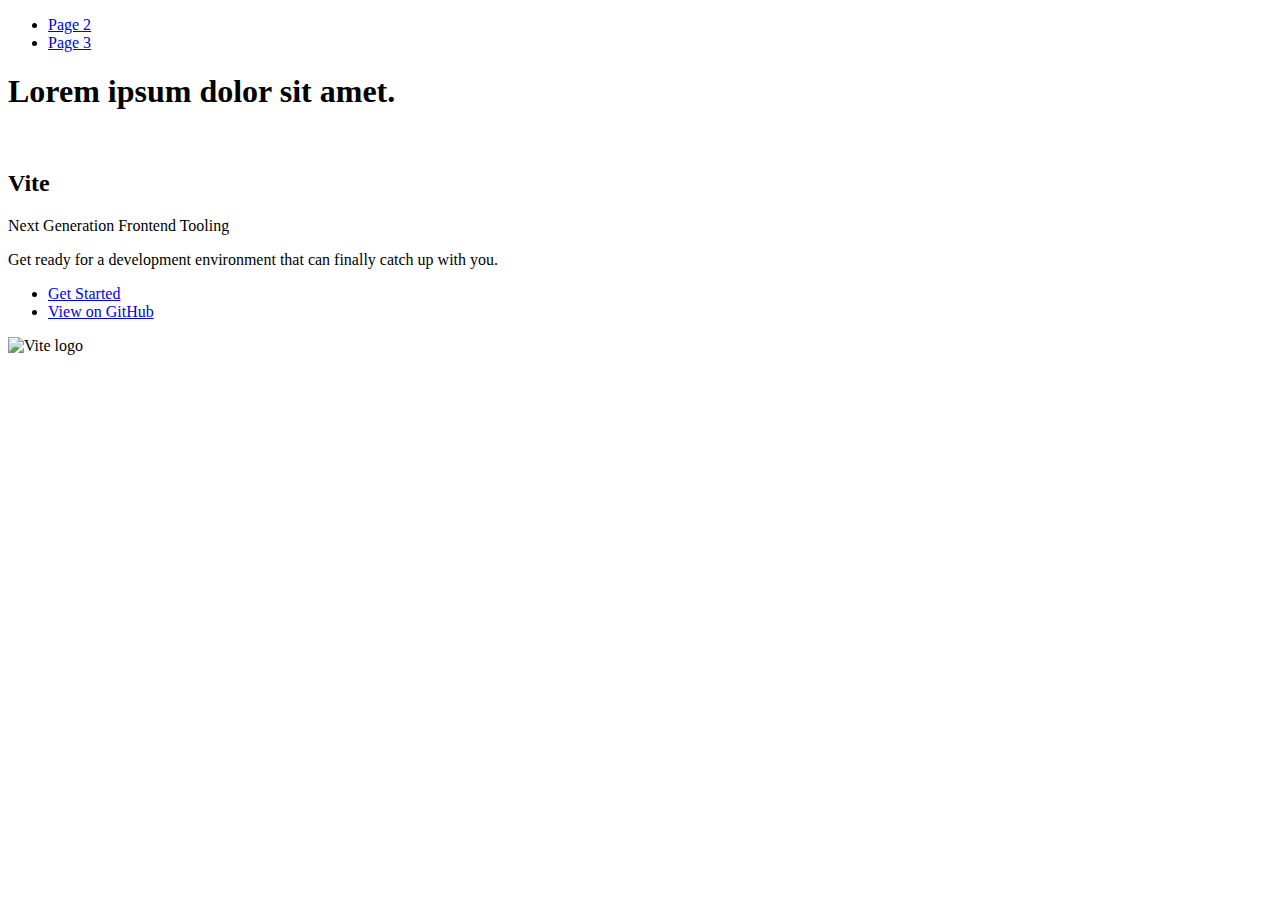
==== index.html @ 04bf22ae "Deploying to gh-pages from @ YNazymko12/goit-advancedjs-hw-04@d4c8814f3f4db9cc06c008928421ec09c6046a" ====
<!DOCTYPE html>
<html lang="en">
  <head>
    <meta charset="UTF-8" />
    <link rel="icon" type="image/svg+xml" href="/vanilla-app-template/favicon.svg" />
    <meta name="viewport" content="width=device-width, initial-scale=1.0" />
    <title>Vanilla App Template</title>
    
    <script type="module" crossorigin src="/vanilla-app-template/commonHelpers.js"></script>
    <link rel="stylesheet" href="/vanilla-app-template/assets/index-10c40100.css">
  </head>
  <body>
    <header class="header">
  <nav class="nav">
    <ul class="nav-list">
      <li class="nav-item">
        <a href="./page-2.html" class="nav-link">Page 2</a>
      </li>

      <li class="nav-item">
        <a href="./page-3.html" class="nav-link">Page 3</a>
      </li>
    </ul>
  </nav>
</header>


    <section>
      <h1>Lorem ipsum dolor sit amet.</h1>
      <!-- Path to images as from index.html file -->
      <img src="/vanilla-app-template/assets/javascript-8dac5379.svg" alt="" />
    </section>

    <!-- Loads the specified .html file -->
    <section class="vite-promo">
  <div class="container">
    <div class="wrapper">
      <h2 class="title">
        <span class="gradient">Vite</span>
      </h2>
      <p class="text">Next Generation Frontend Tooling</p>
      <p class="tagline">
        Get ready for a development environment that can finally catch up with
        you.
      </p>

      <ul class="actions">
        <li class="action">
          <a
            class="link"
            href="https://vitejs.dev/guide/"
            target="_blank"
            rel="noopener noreferrer"
            >Get Started</a
          >
        </li>
        <li class="action">
          <a
            class="link"
            href="https://github.com/vitejs/vite"
            target="_blank"
            rel="noopener noreferrer"
            >View on GitHub</a
          >
        </li>
      </ul>
    </div>

    <div class="thumb">
      <!-- Path to images as from index.html file -->
      <img
        class="pic"
        src="/vanilla-app-template/assets/vite-logo-51249ca9.png"
        alt="Vite logo"
        width="640"
        height="640"
      />
    </div>
  </div>
</section>


    
  </body>
</html>
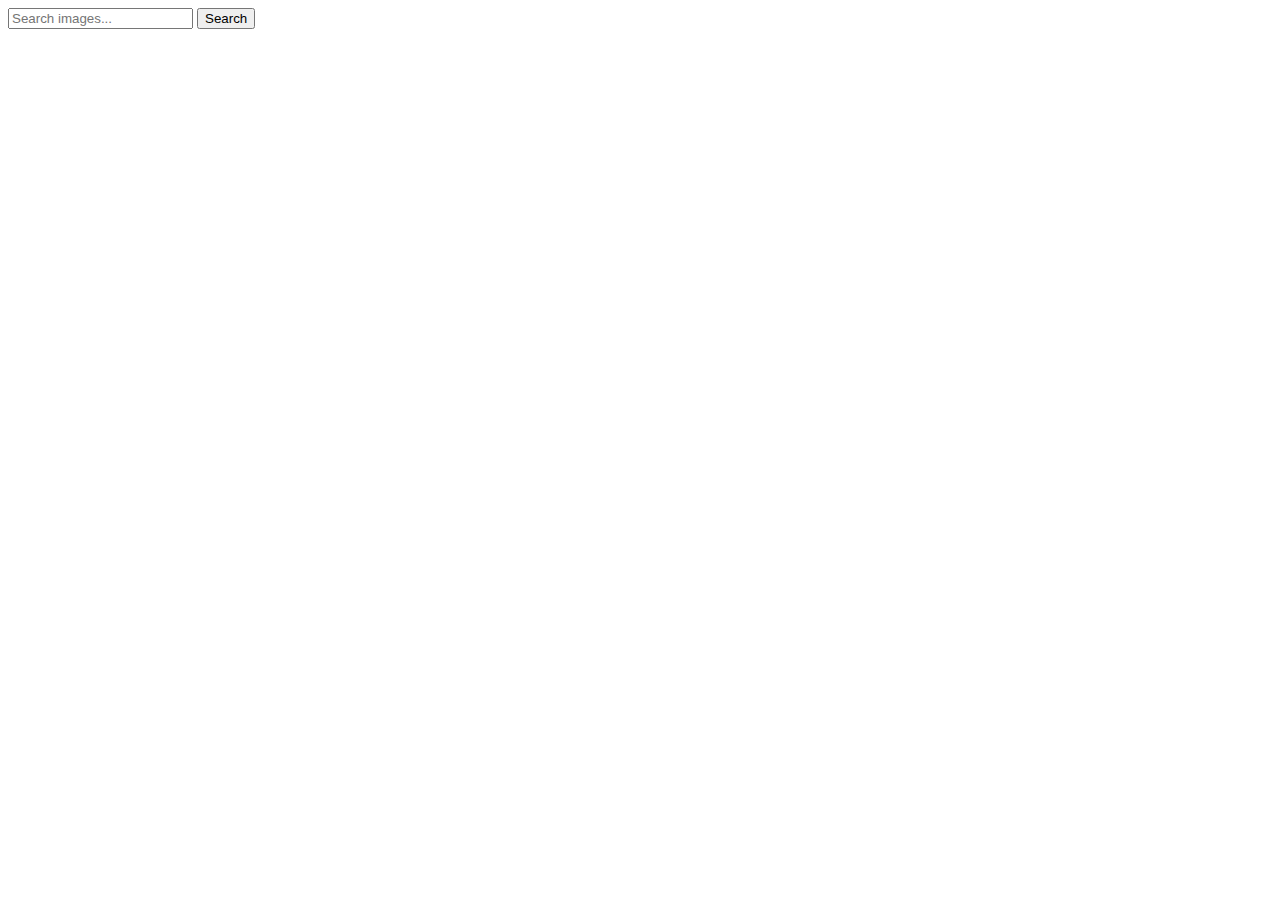
==== commit 321a75af: "Deploying to gh-pages from @ YNazymko12/goit-advancedjs-hw-04@9d7221b39792c230cd061e7ef3681e629ba8b9" ====
--- a/index.html
+++ b/index.html
@@ -2,83 +2,33 @@
 <html lang="en">
   <head>
     <meta charset="UTF-8" />
-    <link rel="icon" type="image/svg+xml" href="/vanilla-app-template/favicon.svg" />
     <meta name="viewport" content="width=device-width, initial-scale=1.0" />
-    <title>Vanilla App Template</title>
     
+    <title>Homework 11</title>
     <script type="module" crossorigin src="/vanilla-app-template/commonHelpers.js"></script>
-    <link rel="stylesheet" href="/vanilla-app-template/assets/index-10c40100.css">
+    <link rel="modulepreload" crossorigin href="/vanilla-app-template/assets/vendor-5f0e12e0.js">
+    <link rel="stylesheet" href="/vanilla-app-template/assets/vendor-fd638ea2.css">
+    <link rel="stylesheet" href="/vanilla-app-template/assets/index-63d3f210.css">
   </head>
   <body>
-    <header class="header">
-  <nav class="nav">
-    <ul class="nav-list">
-      <li class="nav-item">
-        <a href="./page-2.html" class="nav-link">Page 2</a>
-      </li>
+    <form class="search-form" id="search-form">
+      <input
+        type="text"
+        name="searchQuery"
+        autocomplete="off"
+        placeholder="Search images..."
+      />
+      <button type="submit">Search</button>
+    </form>
 
-      <li class="nav-item">
-        <a href="./page-3.html" class="nav-link">Page 3</a>
-      </li>
-    </ul>
-  </nav>
-</header>
+    <ul class="gallery"></ul>
 
-
-    <section>
-      <h1>Lorem ipsum dolor sit amet.</h1>
-      <!-- Path to images as from index.html file -->
-      <img src="/vanilla-app-template/assets/javascript-8dac5379.svg" alt="" />
-    </section>
-
-    <!-- Loads the specified .html file -->
-    <section class="vite-promo">
-  <div class="container">
-    <div class="wrapper">
-      <h2 class="title">
-        <span class="gradient">Vite</span>
-      </h2>
-      <p class="text">Next Generation Frontend Tooling</p>
-      <p class="tagline">
-        Get ready for a development environment that can finally catch up with
-        you.
-      </p>
-
-      <ul class="actions">
-        <li class="action">
-          <a
-            class="link"
-            href="https://vitejs.dev/guide/"
-            target="_blank"
-            rel="noopener noreferrer"
-            >Get Started</a
-          >
-        </li>
-        <li class="action">
-          <a
-            class="link"
-            href="https://github.com/vitejs/vite"
-            target="_blank"
-            rel="noopener noreferrer"
-            >View on GitHub</a
-          >
-        </li>
-      </ul>
+    <!-- Infinite Scroll -->
+    <div class="page-load-status" style="display: none">
+      <p class="infinite-scroll-request">Loading...</p>
+      <p class="infinite-scroll-load"></p>
+      <p class="infinite-scroll-error"></p>
     </div>
-
-    <div class="thumb">
-      <!-- Path to images as from index.html file -->
-      <img
-        class="pic"
-        src="/vanilla-app-template/assets/vite-logo-51249ca9.png"
-        alt="Vite logo"
-        width="640"
-        height="640"
-      />
-    </div>
-  </div>
-</section>
-
 
     
   </body>
